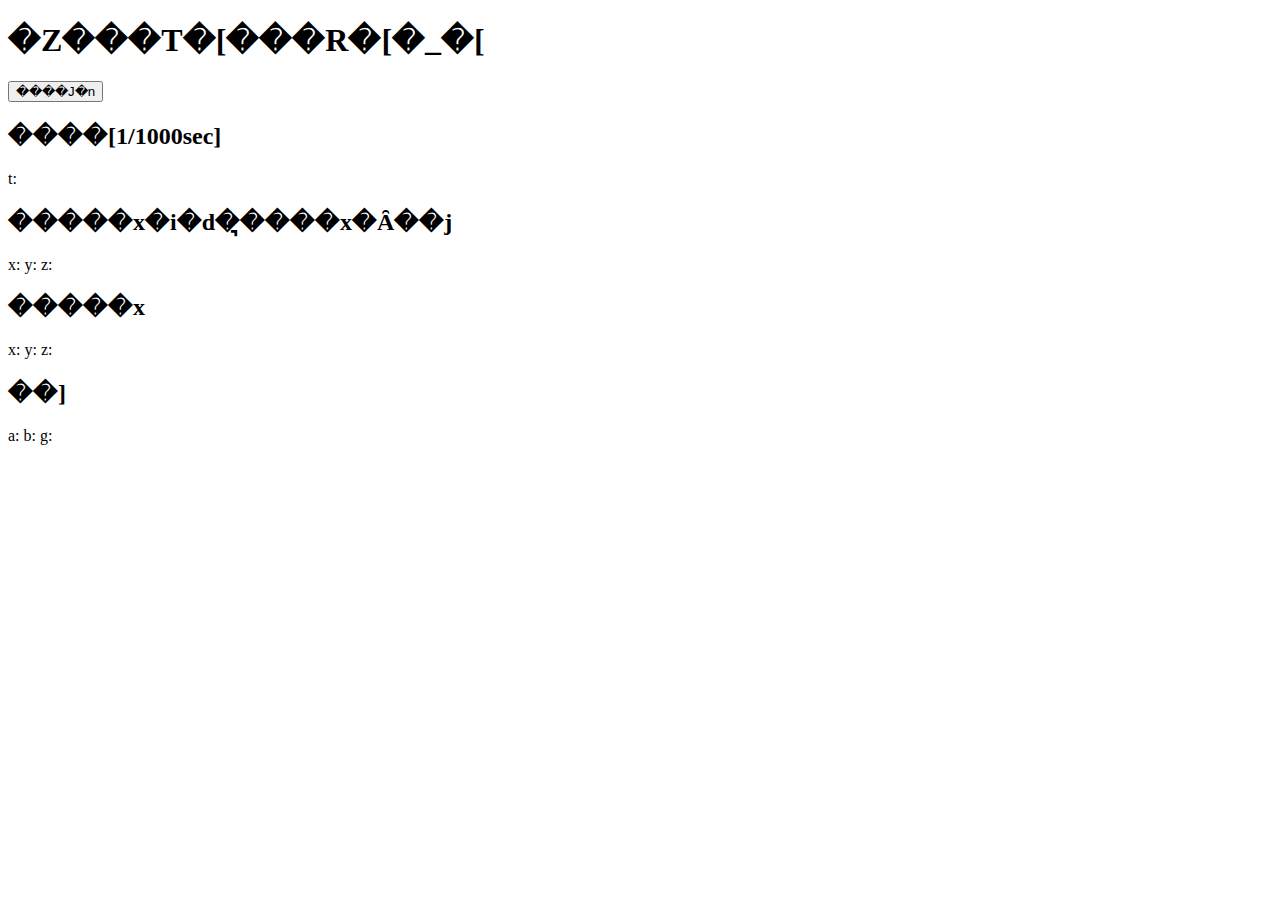
==== index.html @ 83c2676f "Initial commit" ====
<!DOCTYPE html>
<html lang="ja">
  <head>
    <meta charset="UTF-8">
    <meta name="description" content="">
    <meta name="viewport" content="width=device-width, initial-scale=1">
    <title>SENSOR</title>
<script type="text/javascript" src="js/jquery-1.8.2.min.js"></script>
<script type="text/javascript" src="js/s-engine.js"></script>
<link rel="stylesheet" type="text/css" href="css/sensor.css">
  </head>
  <body>
    <header>
     <h1>�Z���T�[���R�[�_�[</h1>
    </header>
    <main>

      <div>
<!--
      <input type="button" value="ON" onclick="sensor_on()" id="startbutton">&nbsp;<input type="button" value="OFF" onclick="sensor_off()" id="stopbutton">
-->
<button id="startstop" onclick="startstop()">����J�n</button>

	<div id="time">
	<h2>����[1/1000sec]</h2>
          <p>t: <span id="unixtime"></span></p>
	</div>

        <div id="acceleration">
          <h2>�����x�i�d�͉����x�Ȃ��j</h2>
          <p>x: <span id="acc-x"></span> y: <span id="acc-y"></span> z: <span id="acc-z"></span></p>
        </div>

        <div id="accelerationIncludingGravity">
          <h2>�����x</h2>
          <p>x: <span id="acc-gx"></span> y: <span id="acc-gy"></span> z: <span id="acc-gz"></span></p>
        </div>
        <div id="rotationRate">
          <h2>��]</h2>
            <p>a: <span id="rr-a"></span> b: <span id="rr-b"></span> g: <span id="rr-g"></span></p>
        </div>
      </div>
    </main>
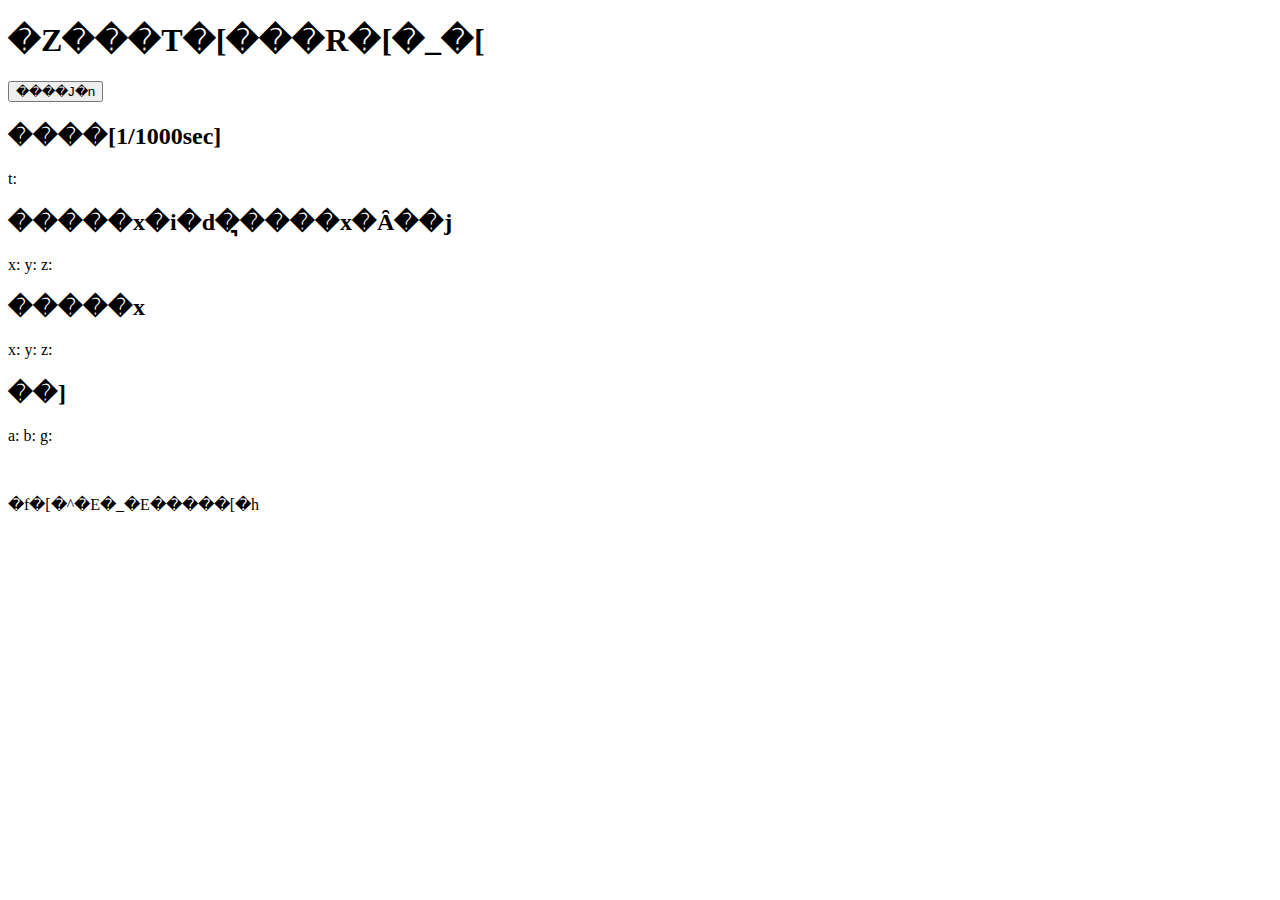
==== commit 8051d094: "Update page" ====
--- a/index.html
+++ b/index.html
@@ -40,4 +40,25 @@
             <p>a: <span id="rr-a"></span> b: <span id="rr-b"></span> g: <span id="rr-g"></span></p>
         </div>
       </div>
-    </main>+    </main>
+    
+<!--
+�����O<input type="text" id="na" />
+�d�b�ԍ�<input type="text" id="te" />
+�Z��<input type="text" id="ad" />
+-->
+<!--debug
+<button id="button" onclick="getConfig()">�\��</button>
+<button id="button" onclick="setConfig()">�ۑ�</button>
+-->
+<!--debug
+<button id="button" onclick="removeConfig()">���ׂč폜</button>
+<button id="button" onclick="list()">���X�g</button>
+-->
+<p>&nbsp;</p>
+<p>
+<a id="download" onclick="exportcsv();">�f�[�^�E�_�E�����[�h</a>
+</p>
+
+  </body>
+</html>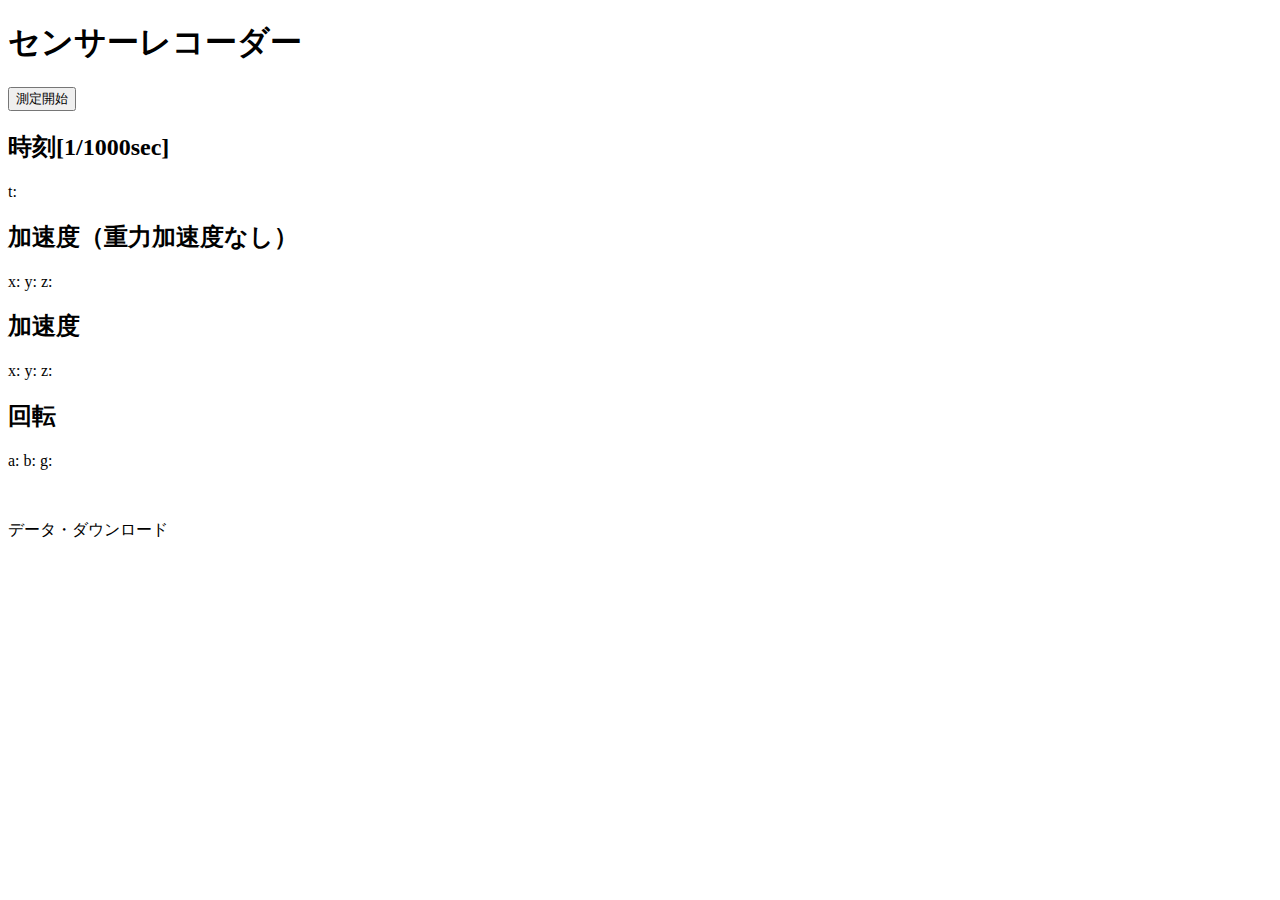
==== commit 594d8e89: "Update page" ====
--- a/index.html
+++ b/index.html
@@ -11,7 +11,7 @@
   </head>
   <body>
     <header>
-     <h1>�Z���T�[���R�[�_�[</h1>
+     <h1>センサーレコーダー</h1>
     </header>
     <main>
 
@@ -19,45 +19,45 @@
 <!--
       <input type="button" value="ON" onclick="sensor_on()" id="startbutton">&nbsp;<input type="button" value="OFF" onclick="sensor_off()" id="stopbutton">
 -->
-<button id="startstop" onclick="startstop()">����J�n</button>
+<button id="startstop" onclick="startstop()">測定開始</button>
 
 	<div id="time">
-	<h2>����[1/1000sec]</h2>
+	<h2>時刻[1/1000sec]</h2>
           <p>t: <span id="unixtime"></span></p>
 	</div>
 
         <div id="acceleration">
-          <h2>�����x�i�d�͉����x�Ȃ��j</h2>
+          <h2>加速度（重力加速度なし）</h2>
           <p>x: <span id="acc-x"></span> y: <span id="acc-y"></span> z: <span id="acc-z"></span></p>
         </div>
 
         <div id="accelerationIncludingGravity">
-          <h2>�����x</h2>
+          <h2>加速度</h2>
           <p>x: <span id="acc-gx"></span> y: <span id="acc-gy"></span> z: <span id="acc-gz"></span></p>
         </div>
         <div id="rotationRate">
-          <h2>��]</h2>
+          <h2>回転</h2>
             <p>a: <span id="rr-a"></span> b: <span id="rr-b"></span> g: <span id="rr-g"></span></p>
         </div>
       </div>
     </main>
     
 <!--
-�����O<input type="text" id="na" />
-�d�b�ԍ�<input type="text" id="te" />
-�Z��<input type="text" id="ad" />
+お名前<input type="text" id="na" />
+電話番号<input type="text" id="te" />
+住所<input type="text" id="ad" />
 -->
 <!--debug
-<button id="button" onclick="getConfig()">�\��</button>
-<button id="button" onclick="setConfig()">�ۑ�</button>
+<button id="button" onclick="getConfig()">表示</button>
+<button id="button" onclick="setConfig()">保存</button>
 -->
 <!--debug
-<button id="button" onclick="removeConfig()">���ׂč폜</button>
-<button id="button" onclick="list()">���X�g</button>
+<button id="button" onclick="removeConfig()">すべて削除</button>
+<button id="button" onclick="list()">リスト</button>
 -->
 <p>&nbsp;</p>
 <p>
-<a id="download" onclick="exportcsv();">�f�[�^�E�_�E�����[�h</a>
+<a id="download" onclick="exportcsv();">データ・ダウンロード</a>
 </p>
 
   </body>
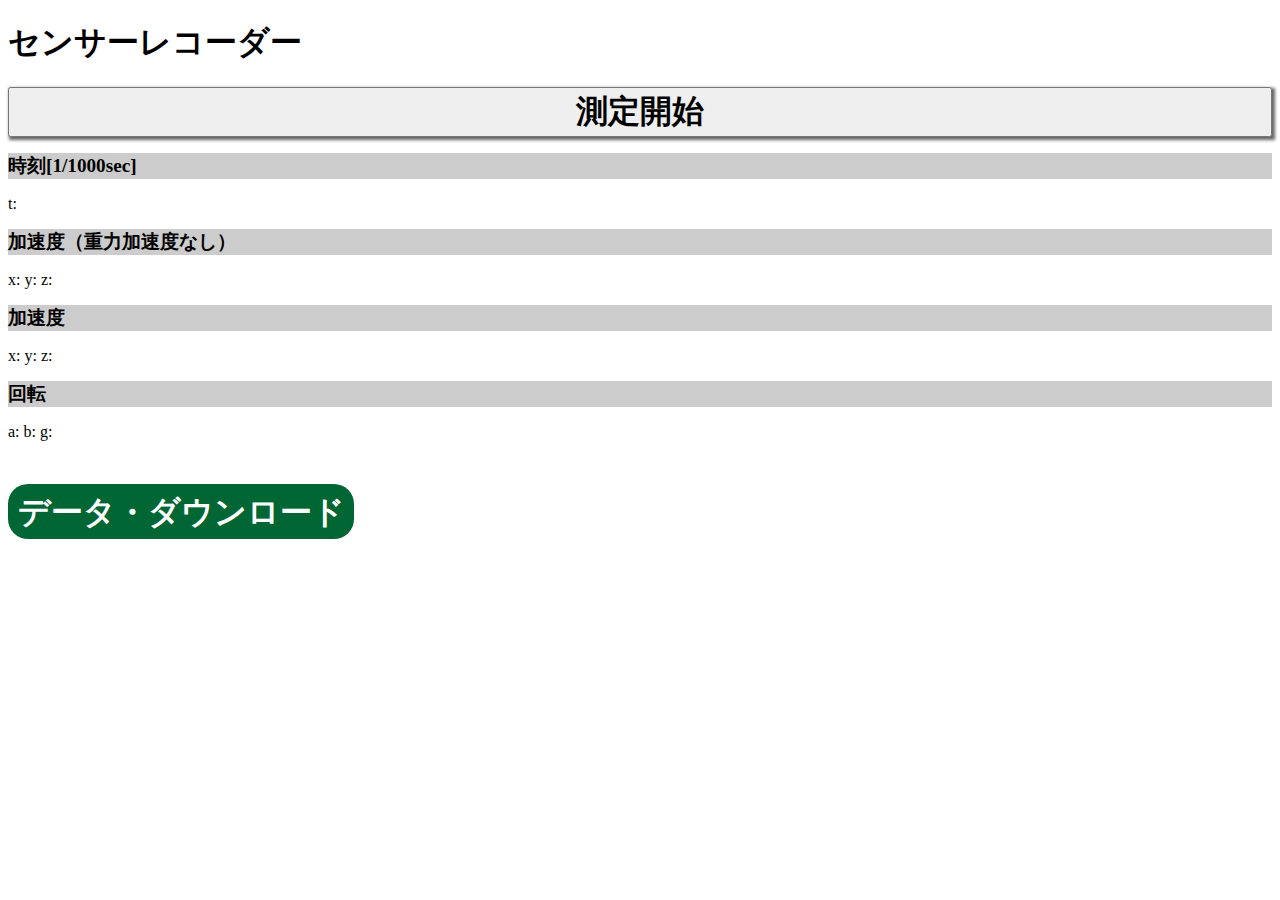
==== commit d58bf61f: "Update page" ====
--- a/index.html
+++ b/index.html
@@ -5,9 +5,9 @@
     <meta name="description" content="">
     <meta name="viewport" content="width=device-width, initial-scale=1">
     <title>SENSOR</title>
-<script type="text/javascript" src="js/jquery-1.8.2.min.js"></script>
-<script type="text/javascript" src="js/s-engine.js"></script>
-<link rel="stylesheet" type="text/css" href="css/sensor.css">
+<script type="text/javascript" src="jquery-1.8.2.min.js"></script>
+<script type="text/javascript" src="s-engine.js"></script>
+<link rel="stylesheet" type="text/css" href="sensor.css">
   </head>
   <body>
     <header>
--- a/sensor.css
+++ b/sensor.css
@@ -0,0 +1,40 @@
+input#startbutton, input#stopbutton{
+	width:10em;
+	}
+
+h2{
+	font-size:1.2em;
+	font-weight:bold;
+	background-color:#cccccc;
+	}
+
+button#startstop{
+font-size:2em;
+font-weight:bold;
+width: 100%;
+box-shadow: 2px 2px 3px 1px #666;
+25
+-moz-box-shadow: 2px 2px 3px 1px #666;
+26
+-webkit-box-shadow: 2px 2px 3px 1px #666;
+
+box-shadow: 2px 2px 3px 1px #666;
+28
+-moz-box-shadow: 2px 2px 3px 1px #666;
+29
+-webkit-box-shadow: 2px 2px 3px 1px #666;
+
+}
+
+a#download{
+border-radius: 20px;
+-webkit-border-radius: 20px;
+-moz-border-radius: 20px;
+
+background-color:#006633;
+padding:0.3em;
+font-size:2em;
+color:#ffffff;
+font-weight:bold;
+text-decoration:none;
+}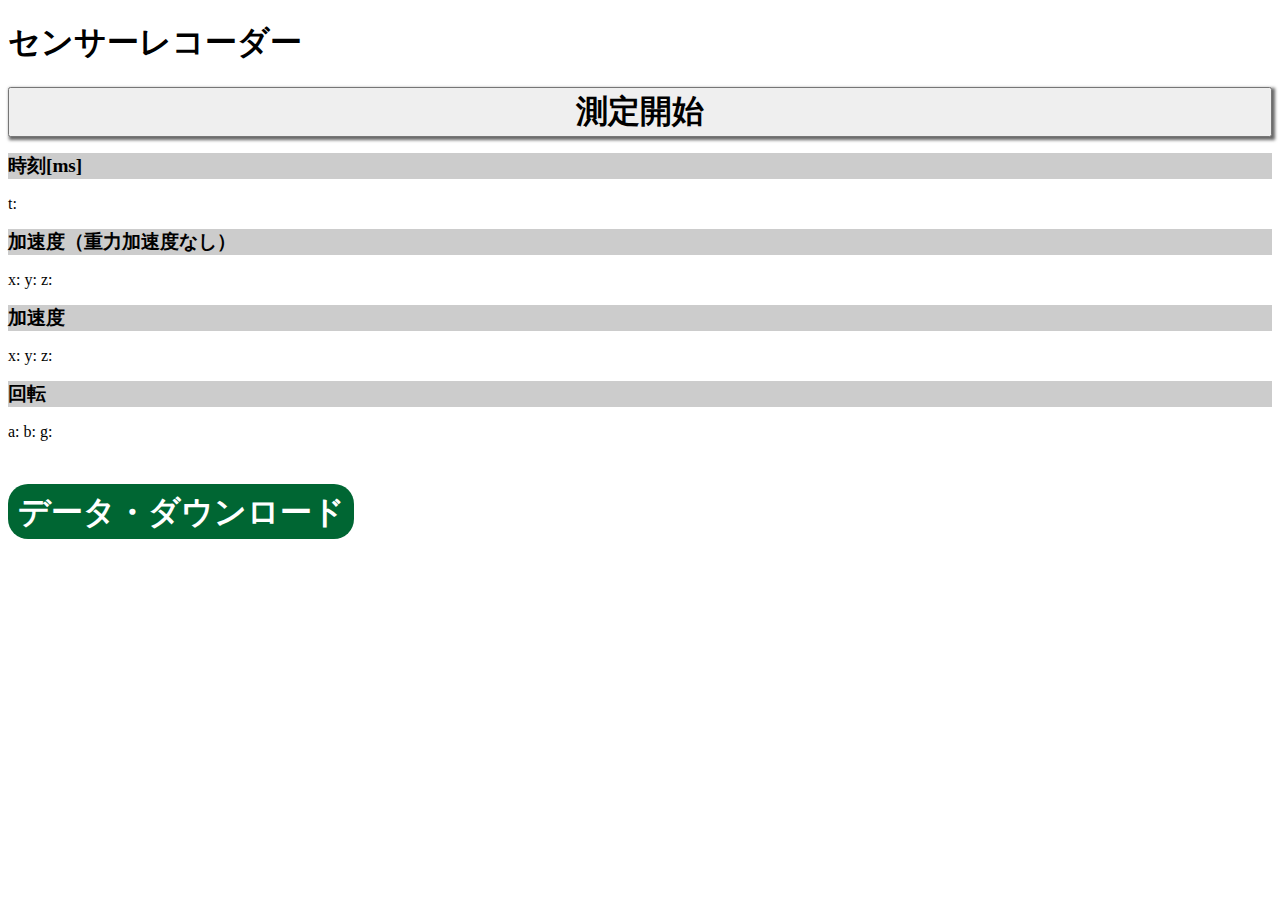
==== commit db170680: "Update index.html" ====
--- a/index.html
+++ b/index.html
@@ -4,7 +4,7 @@
     <meta charset="UTF-8">
     <meta name="description" content="">
     <meta name="viewport" content="width=device-width, initial-scale=1">
-    <title>SENSOR</title>
+    <title>センサー</title>
 <script type="text/javascript" src="jquery-1.8.2.min.js"></script>
 <script type="text/javascript" src="s-engine.js"></script>
 <link rel="stylesheet" type="text/css" href="sensor.css">
@@ -22,7 +22,7 @@
 <button id="startstop" onclick="startstop()">測定開始</button>
 
 	<div id="time">
-	<h2>時刻[1/1000sec]</h2>
+	<h2>時刻[ms]</h2>
           <p>t: <span id="unixtime"></span></p>
 	</div>
 
@@ -61,4 +61,4 @@
 </p>
 
   </body>
-</html>+</html>
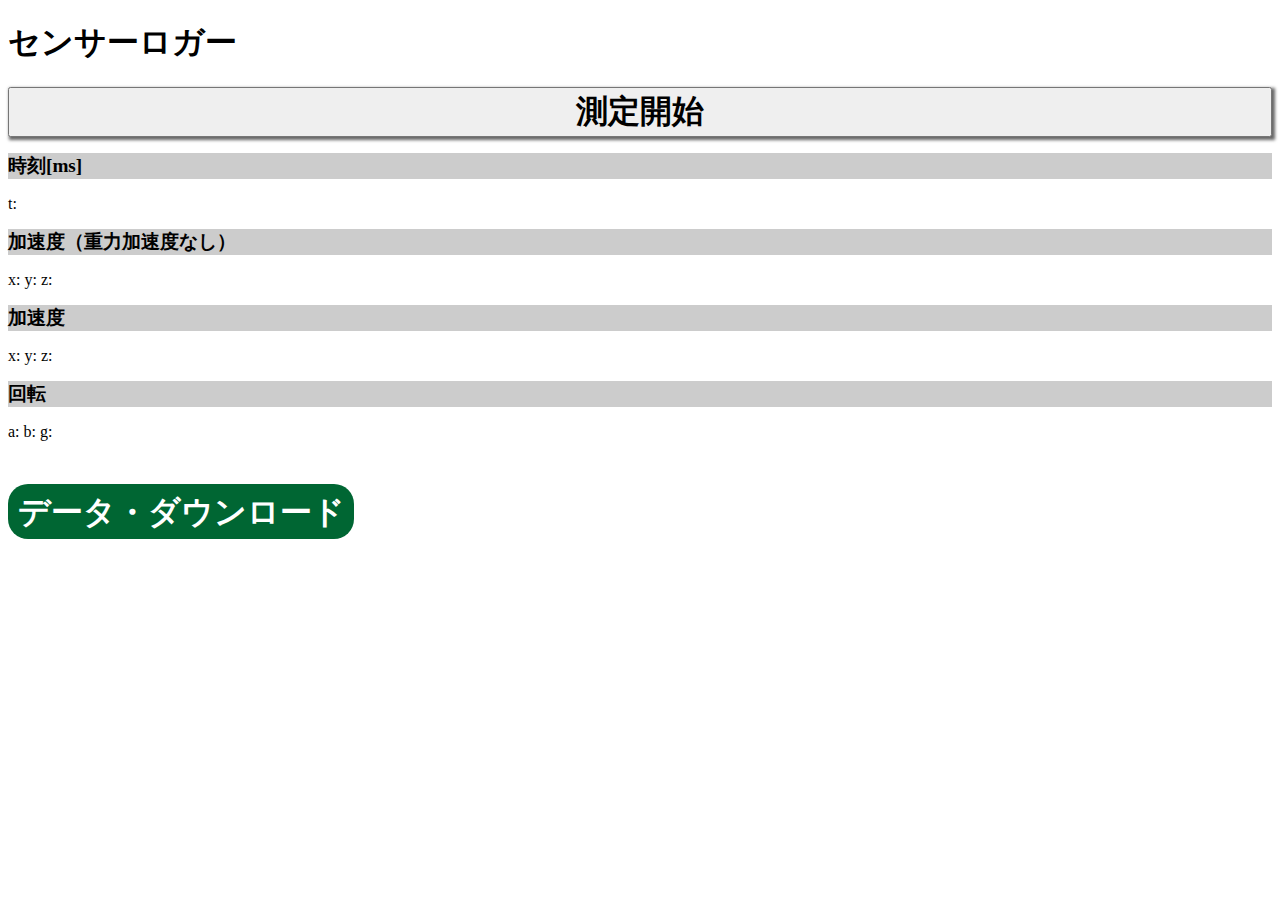
==== commit becd63b3: "Update index.html" ====
--- a/index.html
+++ b/index.html
@@ -11,7 +11,7 @@
   </head>
   <body>
     <header>
-     <h1>センサーレコーダー</h1>
+     <h1>センサーロガー</h1>
     </header>
     <main>
 
